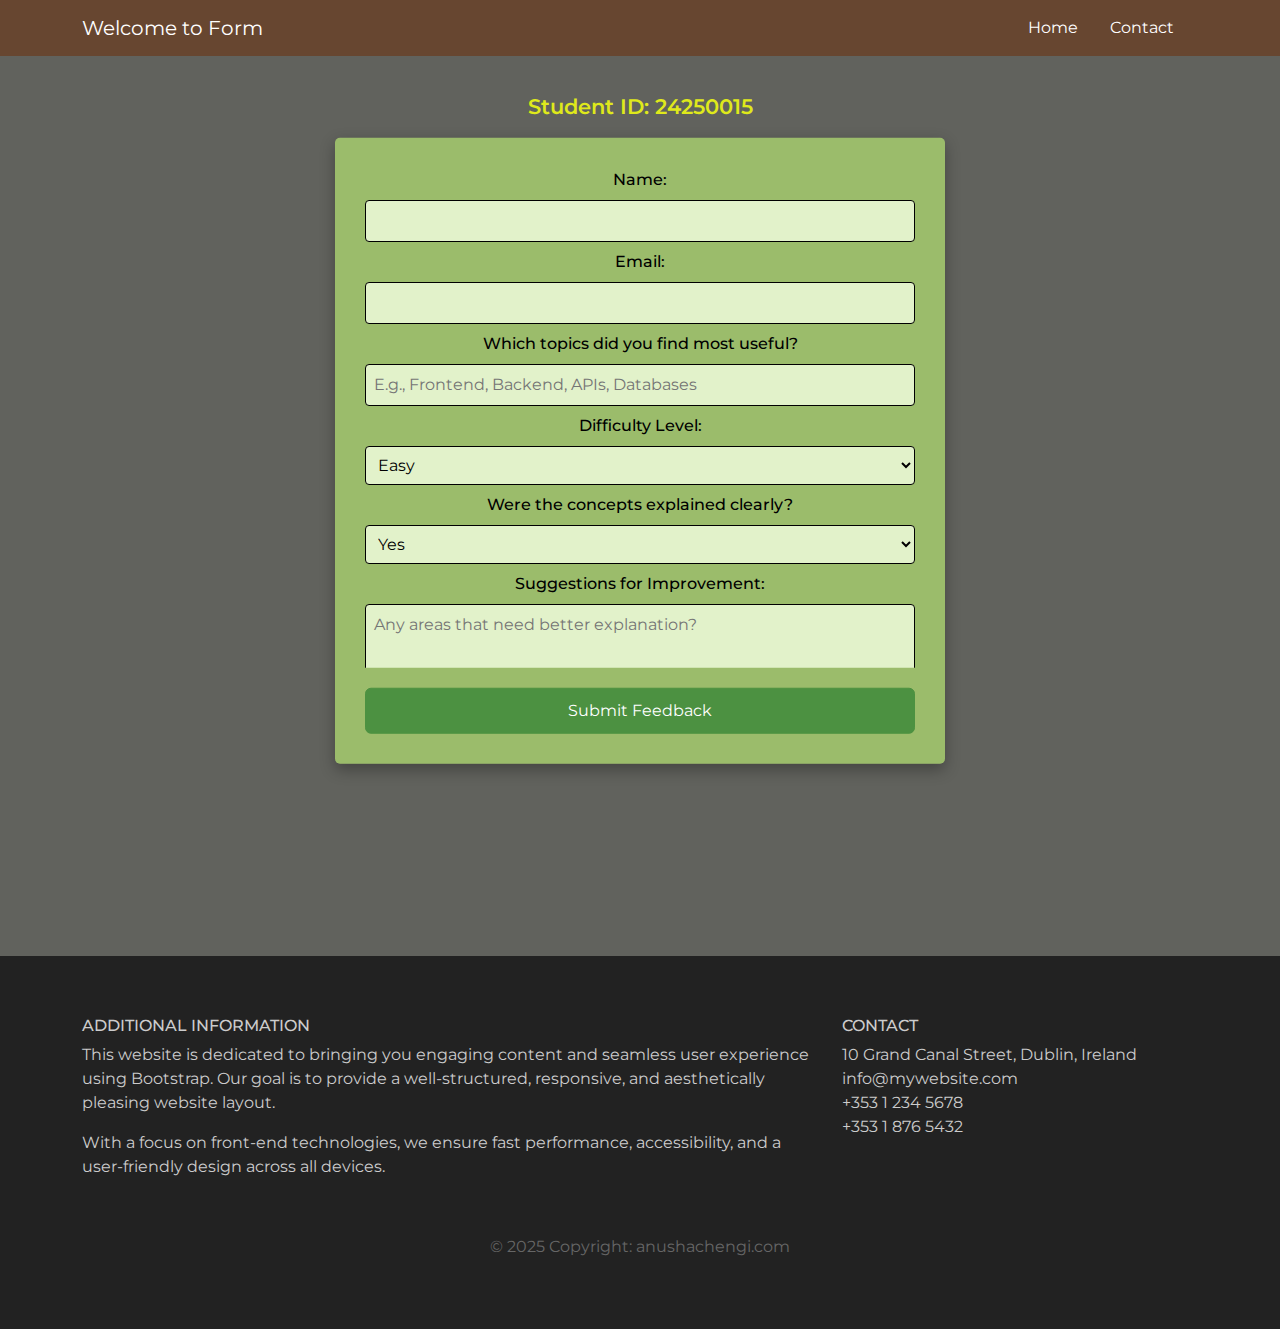
==== forms.html @ 276a05da "forms" ====
<!DOCTYPE html>
<html lang="en">
<head>
    <meta charset="UTF-8">
    <meta name="viewport" content="width=device-width, initial-scale=1">
    <title>Bootstrap Website - Ramya</title>
    <link href="https://cdn.jsdelivr.net/npm/bootstrap@5.3.0/dist/css/bootstrap.min.css" rel="stylesheet">
    <link rel="stylesheet" type="text/css" href="main.css">
    <link rel="stylesheet" type="text/css" href="form.css">
 
    <link href="https://fonts.googleapis.com/css2?family=Montserrat:wght@300;400;600&display=swap" rel="stylesheet">
 
</head>
<body>
    <nav class="navbar navbar-expand-lg navbar-dark">
        <div class="container">
            <a class="navbar-brand" href="#">Welcome to Form</a>
            <button class="navbar-toggler" type="button" data-bs-toggle="collapse" data-bs-target="#navbarNav">
                <span class="navbar-toggler-icon"></span>
            </button>
            <div class="collapse navbar-collapse" id="navbarNav">
                <ul class="navbar-nav">
                    <li class="nav-item"><a class="nav-link" href="../Desktop/index.html">Home</a></li>
            
                    <li class="nav-item"><a class="nav-link" href="../Desktop/contact.html">Contact</a></li>
                </ul>
            </div>
        </div>
    </nav>
    
    <header class="page-header header container-fluid">
        <div class="overlay"></div>
 
        <div class="description">
            <div class="created-by"> <p>Student ID: 24250015</p></div>
            <form action="/submit-feedback" method="post" class="form-wrapper" id="feedback-form">
            <div class="scrollable-form">
                <label for="name">Name:</label>
                <input type="text" id="name" name="user_name" required />
 
                <label for="mail">Email:</label>
                <input type="email" id="mail" name="user_email" required />
 
                <label for="topics">Which topics did you find most useful?</label>
                <input type="text" id="topics" name="useful_topics" placeholder="E.g., Frontend, Backend, APIs, Databases" />
 
                <label for="difficulty">Difficulty Level:</label>
                <select id="difficulty" name="difficulty_level">
                    <option value="easy">Easy</option>
                    <option value="moderate">Moderate</option>
                    <option value="challenging">Challenging</option>
                </select>
 
                <label for="concepts-clear">Were the concepts explained clearly?</label>
                <select id="concepts-clear" name="concepts_clarity">
                    <option value="yes">Yes</option>
                    <option value="somewhat">Somewhat</option>
                    <option value="no">No</option>
                </select>
 
                <label for="improvements">Suggestions for Improvement:</label>
                <textarea id="improvements" name="suggestions" placeholder="Any areas that need better explanation?"></textarea>
 
                <label for="rating">Overall Rating (1-5):</label>
                <input type="number" id="rating" name="course_rating" min="1" max="5" required />
 
                <label for="comments">Additional Comments:</label>
                <textarea id="comments" name="additional_comments"></textarea>
            </div>
 
            <button type="submit" class="feeback">Submit Feedback</button>
        </form>
        </div>
    </header>
 
   
   
    </div>
 
    
    <footer class="page-footer">
        <div class="container">
            <div class="row">
                <div class="col-lg-8 col-md-8 col-sm-12">
                    <h6 class="text-uppercase font-weight-bold">Additional Information</h6>
                    <p>This website is dedicated to bringing you engaging content and seamless user experience using Bootstrap. Our goal is to provide a well-structured, responsive, and aesthetically pleasing website layout.</p>
                    <p>With a focus on front-end technologies, we ensure fast performance, accessibility, and a user-friendly design across all devices.</p>
                </div>
                <div class="col-lg-4 col-md-4 col-sm-12">
                    <h6 class="text-uppercase font-weight-bold">Contact</h6>
                    <p>10 Grand Canal Street, Dublin, Ireland  
                    <br/>info@mywebsite.com  
                    <br/>+353 1 234 5678  
                    <br/>+353 1 876 5432</p>
                </div>
            </div>
            <div class="footer-copyright text-center">© 2025 Copyright: anushachengi.com</div>
        </div>
    </footer>
    
    <script src="https://cdn.jsdelivr.net/npm/bootstrap@5.3.0/dist/js/bootstrap.bundle.min.js"></script>
    <script src="main.js"></script>
 
</body>
</html>
---- main.css ----
body {
    padding: 0;
    margin: 0;
    background: #f2f6e9;
    font-family: 'Montserrat', sans-serif;

}
.navbar {
    background:rgba(68, 26, 1, 0.8);
}
.nav-link,
.navbar-brand {
    color: #fff;
    cursor: pointer;
}
.nav-link {
    margin-right: 1em !important;
}
.nav-link:hover {
    color: #000;
}
.navbar-collapse {
    justify-content: flex-end;
}


.header {
    background-image: url('../Downloads/header-background.jpg');
    background-size: cover;
    background-position: center;
    position: relative;
}

.overlay {
    position: absolute;
    min-height: 100%;
    min-width: 100%;
    left: 0;
    top: 0;
    background: rgba(0, 0, 0, 0.6);
}

.description {
	left: 50%;
	position: absolute;
	top: 45%;
	transform: translate(-50%, -55%);
	text-align: center;
}
.description h1 {
	color: #F5F5DC;
}
.description p {
	color: #D4AF37;
	font-size: 1.3rem;
	line-height: 1.5;
}

.description button {
    border:1px solid #4C9141;
    background:#4C9141;
    border-radius: 0;
    color:#fff;
    margin-top: 20px;
}
.description button:hover {
	border:1px solid #fff;
    background:#fff;
    color:#000;
}

.features {
	margin: 4em auto;
	padding: 1em;
	position: relative;
}
.feature-title {
	color: #333;
	font-size: 1.3rem;
	font-weight: 700;
	margin-bottom: 20px;
	text-transform: uppercase;
}
.features img {

    width: 90%; 
    height: 200px; 
    object-fit: cover; 
    -webkit-box-shadow: 1px 1px 4px rgba(0, 0, 0, 0.4);
    -moz-box-shadow: 1px 1px 4px rgba(0, 0, 0, 0.4);
    box-shadow: 1px 1px 4px rgba(0, 0, 0, 0.4);
    margin-bottom: 16px;
    border-radius: 8px; 
}
.features .form-control,
.features input {
	border-radius: 0;
}
.form-control{
    margin-bottom: 10px;
}
.features .btn {
    background-color: #589b37;
    border: 1px solid #589b37;
    color: #fff;
    margin-top: 7px;
    width: 100%;
    border-radius: 5px;
}
.features .btn:hover {
    background-color: #333;
    border: 1px solid #333;
}

.background {
	background: #dedec8;
	padding: 4em 0;
}
.team {
	color: #5e5e55;
	padding: 0 180px;
}
.team .card img {
    width: 200px; 
    height: 200px; 
    border-radius: 50%;
    object-fit: cover; 
}
.team .card-columns {
    -webkit-column-count: 3;
    -moz-column-count: 3;
    column-count: 3;
}
.team .card {
	background:none;
	border: none;
}
.team .card-title {
	font-size: 1.2rem;
	margin-bottom: 0;
	text-transform: uppercase;
}

.page-footer {
    background-color: #222;
    color: #ccc;
    padding: 60px 0 30px;
}
.footer-copyright {
    color: #666;
    padding: 40px 0;
}
.about-us{
    font-size: 1.5rem;
    font-weight: 600;
}
.about-desc{
    margin: 15px 0;
}

.text-justified{
    text-align: justify;
}

@media (max-width: 575.98px) {
    .description {
        left: 0;
        padding: 0 15px;
        position: absolute;
        top: 10%;
        transform: none;
        text-align: center;
    }
 
    .description h1 {
        font-size: 2em;
    }
 
    .description p {
        font-size: 1.2rem;
    }
 
    .features {
        margin: 0;
    }
}
---- form.css ----
/* Form container */
  .form-container {
    width: 400px;
    background: white;
    padding: 20px;
    border-radius: 8px;
    box-shadow: 0 4px 10px rgba(0, 0, 0, 0.2); 

}

/* Hover effect to enhance shadow */
.form-wrapper:hover {
    box-shadow: 0 6px 15px rgba(0, 0, 0, 0.3);
}
.form-wrapper{
    box-shadow: 0 6px 15px rgba(0, 0, 0, 0.3);
    background-color: rgba(167, 205, 110, 0.841);
    padding: 30px;
    border-radius: 5px;
}

/* Scrollable form */
.scrollable-form {
    width: 550px;
    max-height: 500px; 
    overflow-y: auto;
    display: flex;
    flex-direction: column;
    margin: auto;
    
    
}

/* Input fields & textarea */
input, select, textarea {
    width: 100%;
    padding: 8px;
    margin: 8px 0;
    border: 1px solid #000000;
    background-color: rgba(240, 253, 221, 0.841);
    border-radius: 4px;

}

textarea{
    min-height: 100px;
}

label{
    font-weight: 500;
    color: black;
}

/* Button */
.feeback {
    width: 100%;
    padding: 10px;
    background: #9ca728;
    color: white;
    border: none;
    cursor: pointer;
    border-radius: 6px!important;
}

.feeback:hover {
    background: #402188!important;
    border-radius: 6px!important;
}
.created-by p{
    color: rgb(223, 233, 27);
    font-style: normal;
    font-weight: 600;
}
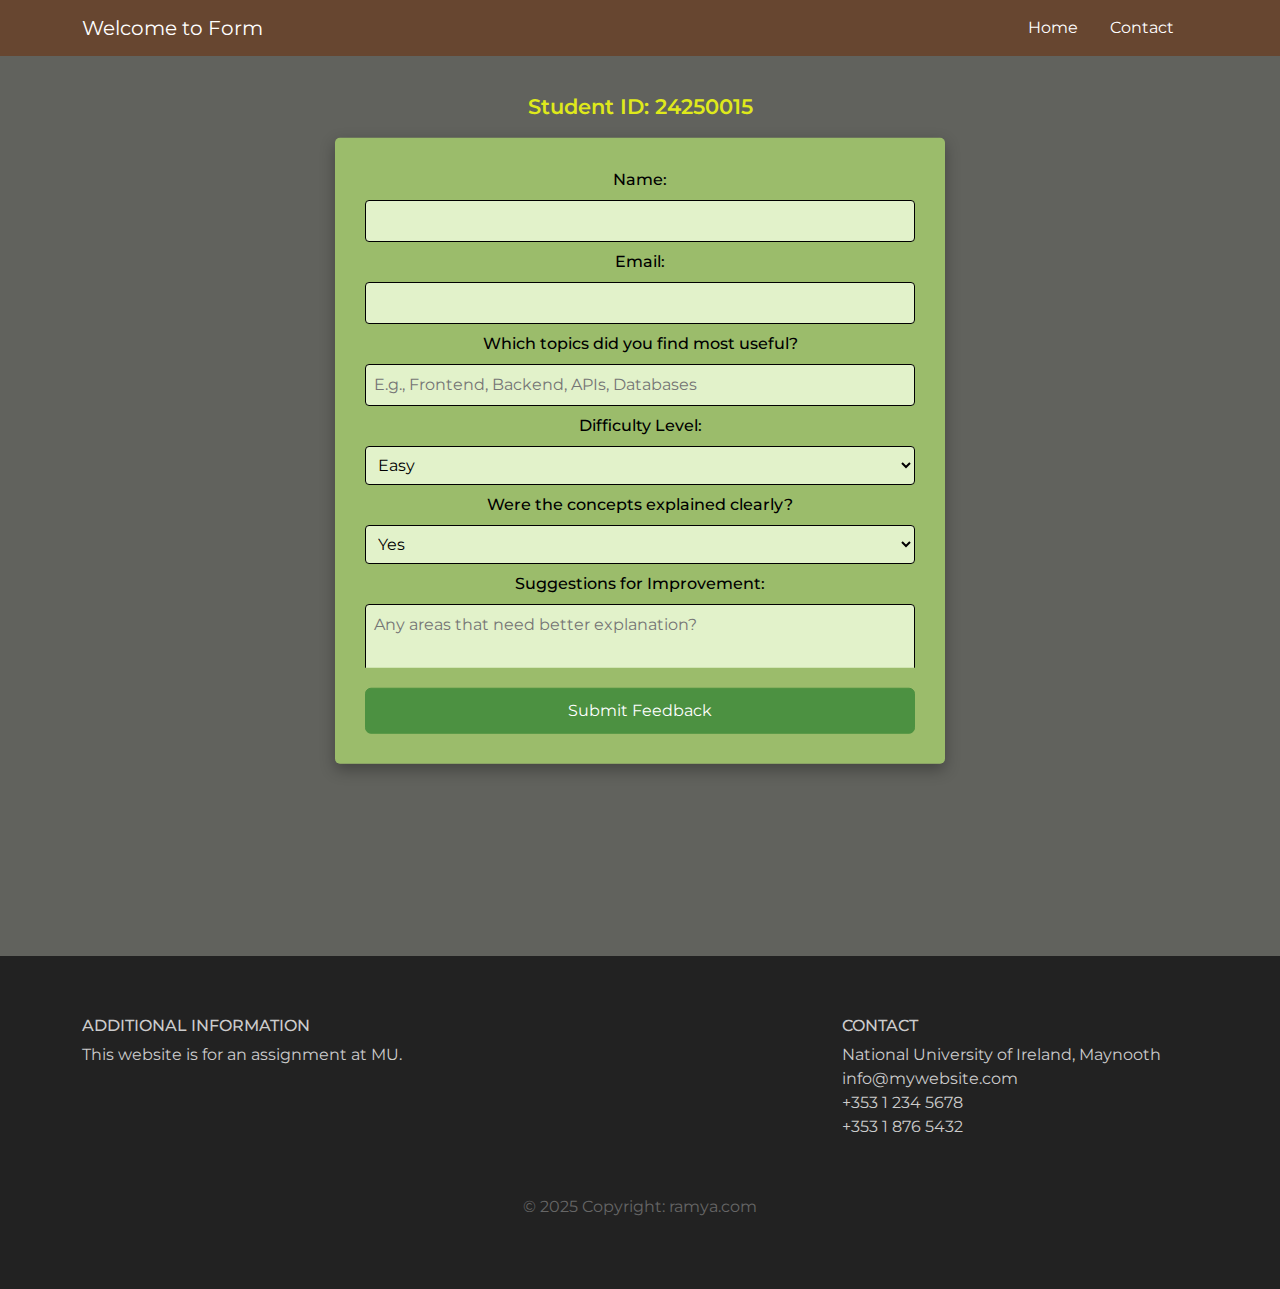
==== commit 4b9d2ccd: "Assignment5" ====
--- a/forms.html
+++ b/forms.html
@@ -83,21 +83,19 @@
             <div class="row">
                 <div class="col-lg-8 col-md-8 col-sm-12">
                     <h6 class="text-uppercase font-weight-bold">Additional Information</h6>
-                    <p>This website is dedicated to bringing you engaging content and seamless user experience using Bootstrap. Our goal is to provide a well-structured, responsive, and aesthetically pleasing website layout.</p>
-                    <p>With a focus on front-end technologies, we ensure fast performance, accessibility, and a user-friendly design across all devices.</p>
+                    <p>This website is for an assignment at MU.</p>
                 </div>
                 <div class="col-lg-4 col-md-4 col-sm-12">
                     <h6 class="text-uppercase font-weight-bold">Contact</h6>
-                    <p>10 Grand Canal Street, Dublin, Ireland  
+                    <p>National University of Ireland, Maynooth  
                     <br/>info@mywebsite.com  
                     <br/>+353 1 234 5678  
                     <br/>+353 1 876 5432</p>
                 </div>
             </div>
-            <div class="footer-copyright text-center">© 2025 Copyright: anushachengi.com</div>
+            <div class="footer-copyright text-center">© 2025 Copyright: ramya.com</div>
         </div>
     </footer>
-    
     <script src="https://cdn.jsdelivr.net/npm/bootstrap@5.3.0/dist/js/bootstrap.bundle.min.js"></script>
     <script src="main.js"></script>
  
